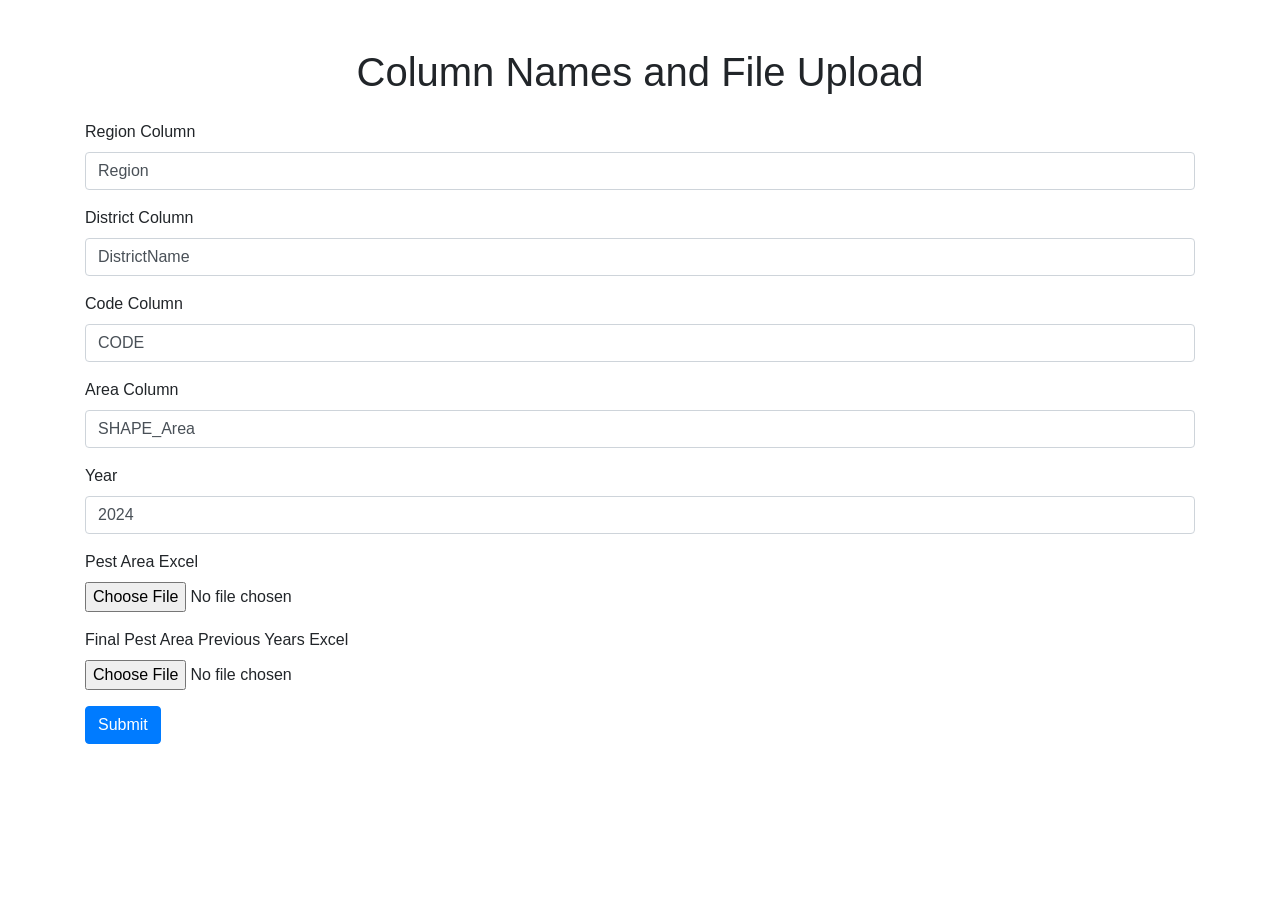
==== fieldrecord_ui/fieldrecord_ui/templates/graphs_and_plots.html @ 4b24a7de "added a ui for fieldrecord and the ability to generate graphs and plots from its outputs" ====
<!DOCTYPE html>
<html lang="en">
<head>
    <meta charset="UTF-8">
    <meta name="viewport" content="width=device-width, initial-scale=1.0">
    <title>Column Names and File Upload</title>
    <link rel="stylesheet" href="https://cdn.jsdelivr.net/npm/bootstrap@4.0.0/dist/css/bootstrap.min.css" integrity="sha384-Gn5384xqQ1aoWXA+058RXPxPg6fy4IWvTNh0E263XmFcJlSAwiGgFAW/dAiS6JXm" crossorigin="anonymous">
    <script src="https://code.jquery.com/jquery-3.2.1.slim.min.js" integrity="sha384-KJ3o2DKtIkvYIK3UENzmM7KCkRr/rE9/Qpg6aAZGJwFDMVNA/GpGFF93hXpG5KkN" crossorigin="anonymous"></script>
    <script src="https://cdn.jsdelivr.net/npm/popper.js@1.12.9/dist/umd/popper.min.js" integrity="sha384-ApNbgh9B+Y1QKtv3Rn7W3mgPxhU9K/ScQsAP7H UibX39j7fakFPskvXusvfa0b4Q" crossorigin="anonymous"></script>
    <script src="https://cdn.jsdelivr.net/npm/bootstrap@4.0.0/dist/js/bootstrap.min.js" integrity="sha384-JZR6Spejh4U02d8jOt6vLEHfe/JQGiRRSQQxSfFWpi1MquVdAyjUar5+76PVCmYl" crossorigin="anonymous"></script>
    <link rel = "stylesheet" type = "text/css" href = "static/style.css">
	<script src = "static/script.js"></script>
</head>
<body>
    <div class="container mt-5">
        
        <div class="upload">
        <h1 class="text-center mb-4">Column Names and File Upload</h1>
        <form action="/upload_graphs" method="POST" enctype="multipart/form-data" onsubmit="loader()">
            <div class="form-group">
                <label for="region_col">Region Column</label>
                <input type="text" class="form-control" id="region_col" name="region_col" value="Region" required>
            </div>
            <div class="form-group">
                <label for="district_col">District Column</label>
                <input type="text" class="form-control" id="district_col" name="district_col" value="DistrictName" required>
            </div>
            <div class="form-group">
                <label for="code_col">Code Column</label>
                <input type="text" class="form-control" id="code_col" name="code_col" value="CODE" required>
            </div>
            <div class="form-group">
                <label for="area_col">Area Column</label>
                <input type="text" class="form-control" id="area_col" name="area_col" value="SHAPE_Area" required>
            </div>
            <div class="form-group">
                <label for="region_col">Year</label>
                <input type="text" class="form-control" id="year" name="year" value="2024" required>
            </div>
            <div class="form-group">
                <label for="pest_area_file">Pest Area Excel</label>
                <input type="file" class="form-control-file" id="pest_area_file" name="pest_area_file" required>
            </div>
            <div class="form-group">
                <label for="final_pest_area_file">Final Pest Area Previous Years Excel</label>
                <input type="file" class="form-control-file" id="final_pest_area_file" name="final_pest_area_file" required>
            </div>
            <button type="submit" class="btn btn-primary">Submit</button>
        </form>
        </div>
        <div class="loading" style="display: none">
			<h1>Processing...</h1>
			<div class="loader"></div>
		</div>
    </div>
</body>
</html>
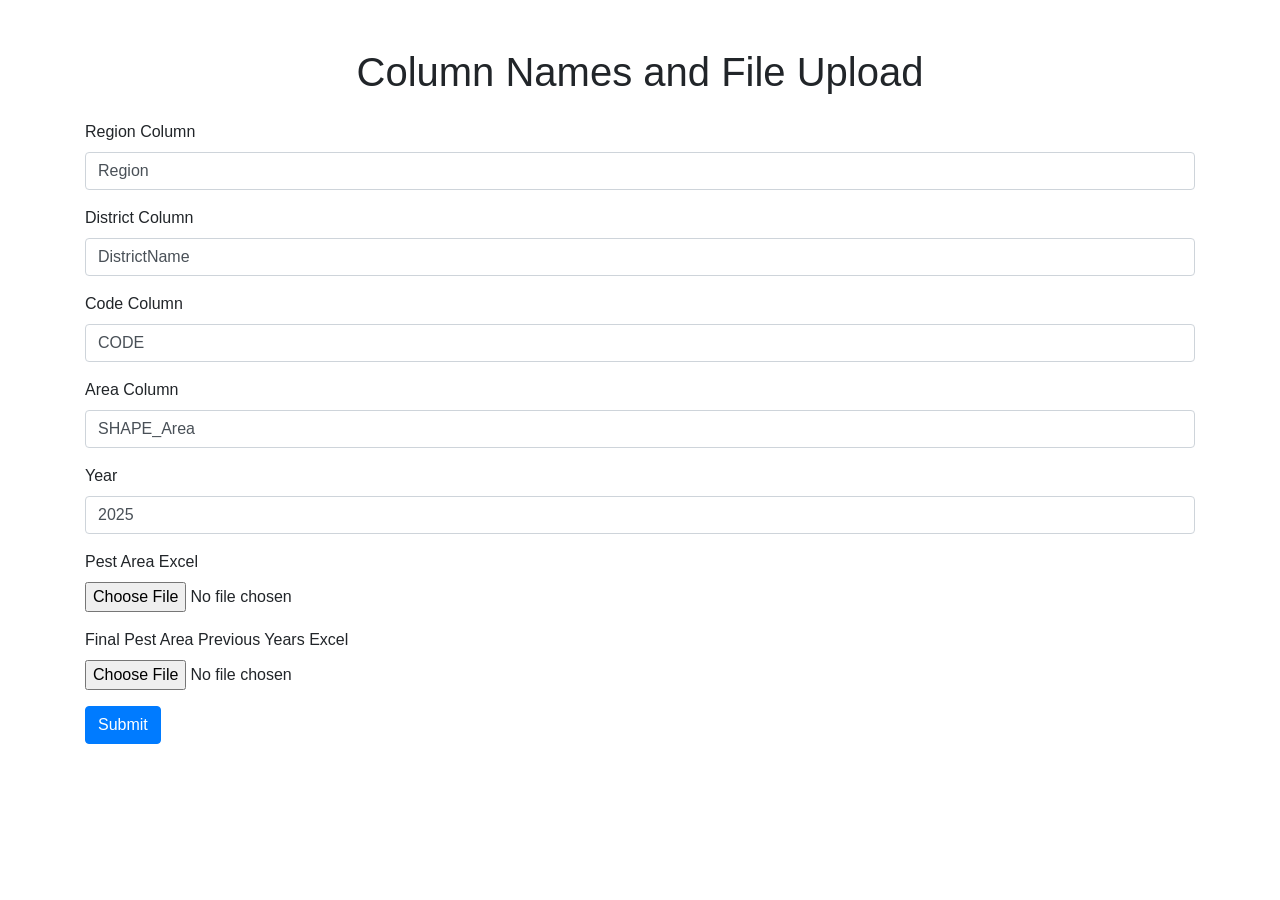
==== commit 17c9950c: "updated tool for new functionality" ====
--- a/fieldrecord_ui/fieldrecord_ui/templates/graphs_and_plots.html
+++ b/fieldrecord_ui/fieldrecord_ui/templates/graphs_and_plots.html
@@ -35,7 +35,7 @@
             </div>
             <div class="form-group">
                 <label for="region_col">Year</label>
-                <input type="text" class="form-control" id="year" name="year" value="2024" required>
+                <input type="text" class="form-control" id="year" name="year" value="2025" required>
             </div>
             <div class="form-group">
                 <label for="pest_area_file">Pest Area Excel</label>
